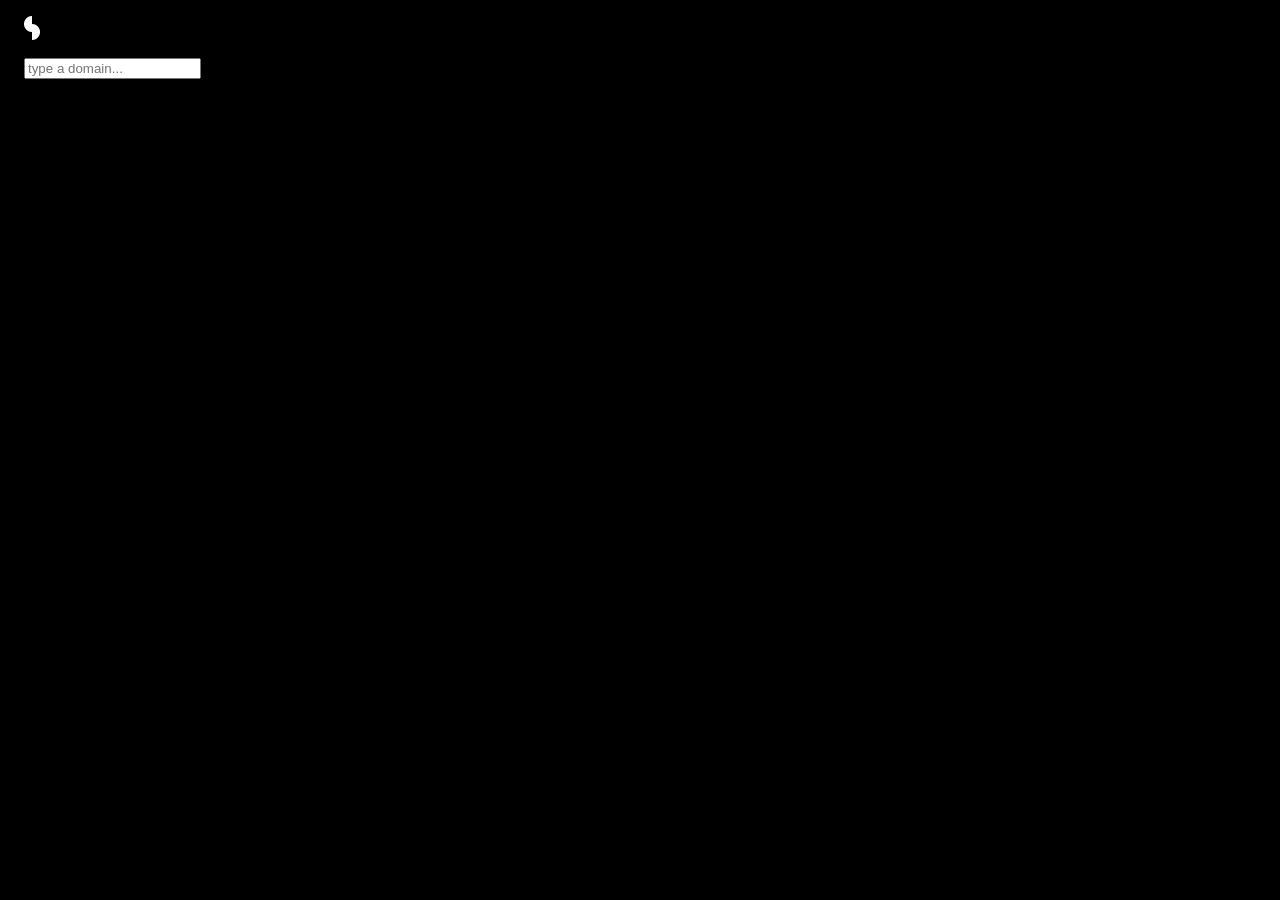
==== web/index.html @ c3cc0724 "menu" ====
<!doctype html>
<html lang="en-US">
  <head>
    <meta charset="utf-8" />
    <meta name="viewport" content="width=device-width" />
    <title>shorter</title>
    <meta name="description" content="a domain shortener tool" />
    <link rel="icon" href="favicon.ico" sizes="32x32" />
    <link rel="icon" href="favicon.svg" type="image/svg+xml" />
    <link href="style.css" rel="stylesheet" />
    <script src="htmx.min.js"></script>
  </head>
  <body>
    <div class="container">
      <header>
        <a href="/">
          <img src="logomark.svg" alt="shorter" />
        </a>
        <details>
          <summary><img src="menu.svg" alt="menu" /></summary>
          <nav>
            <a
              href="https://www.dynadot.com/domain/search?rscreg=shorter"
              class="link"
            >
              dynadot
            </a>
            <a href="https://github.com/niklasanesen/shorter" class="link">
              repo
            </a>
            <a href="mailto:contact@shorter.dev" class="link"> contact </a>
            <a href="#search" class="btn btn-primary">start now</a>
          </nav>
        </details>
      </header>
      <main>
        <input
          name="q"
          hx-get="http://127.0.0.1:8080/search"
          hx-trigger="input changed delay:200ms"
          hx-target="#search-results"
          placeholder="type a domain..."
        />
        <div id="search-results"></div>
      </main>
    </div>
  </body>
</html>
---- web/style.css ----
* {
  margin: 0;
  box-sizing: border-box;
}

body {
  background-color: black;
  color: white;
  font-family: "Manrope", system-ui, sans-serif;
}

.container {
  margin-inline: auto;
  padding-inline: 1.5rem;
  max-width: 80rem;
}

header {
  display: flex;
  align-items: center;
  justify-content: space-between;
  padding-block: 1.25rem;
  flex-wrap: wrap;
}

nav {
  display: flex;
  align-items: center;
  gap: 1.5rem;
  flex-direction: column;
}

@font-face {
  font-family: "Manrope";
  font-style: normal;
  font-weight: 200 800;
  font-display: swap;
  src: url("Manrope.woff2") format("woff2");
}

.link {
  color: white;
  text-decoration: none;
  font-size: 0.875rem;
}

.link:hover {
  color: #766589;
}

.btn {
  text-decoration: none;
  font-size: 0.875rem;
  height: 2rem;
  padding-inline: 1rem;
  border-radius: 9999px;
  display: inline-flex;
  align-items: center;
  flex-shrink: 0;
}

.btn-primary {
  background-color: white;
  color: black;
}

.btn-primary:hover {
  background-color: #766589;
}

details {
  display: contents;
}

details::details-content {
  width: 100%;
}

summary {
  display: block;
}

summary::-webkit-details-marker {
  display: none;
}

header img {
  display: block;
}

@media (width >= 40rem) {
  summary {
    display: none;
  }
  details::details-content,
  nav {
    display: contents;
  }
  header {
    gap: 1.5rem;
    padding-block: 1rem;
  }
  .btn-primary {
    margin-left: auto;
  }
}
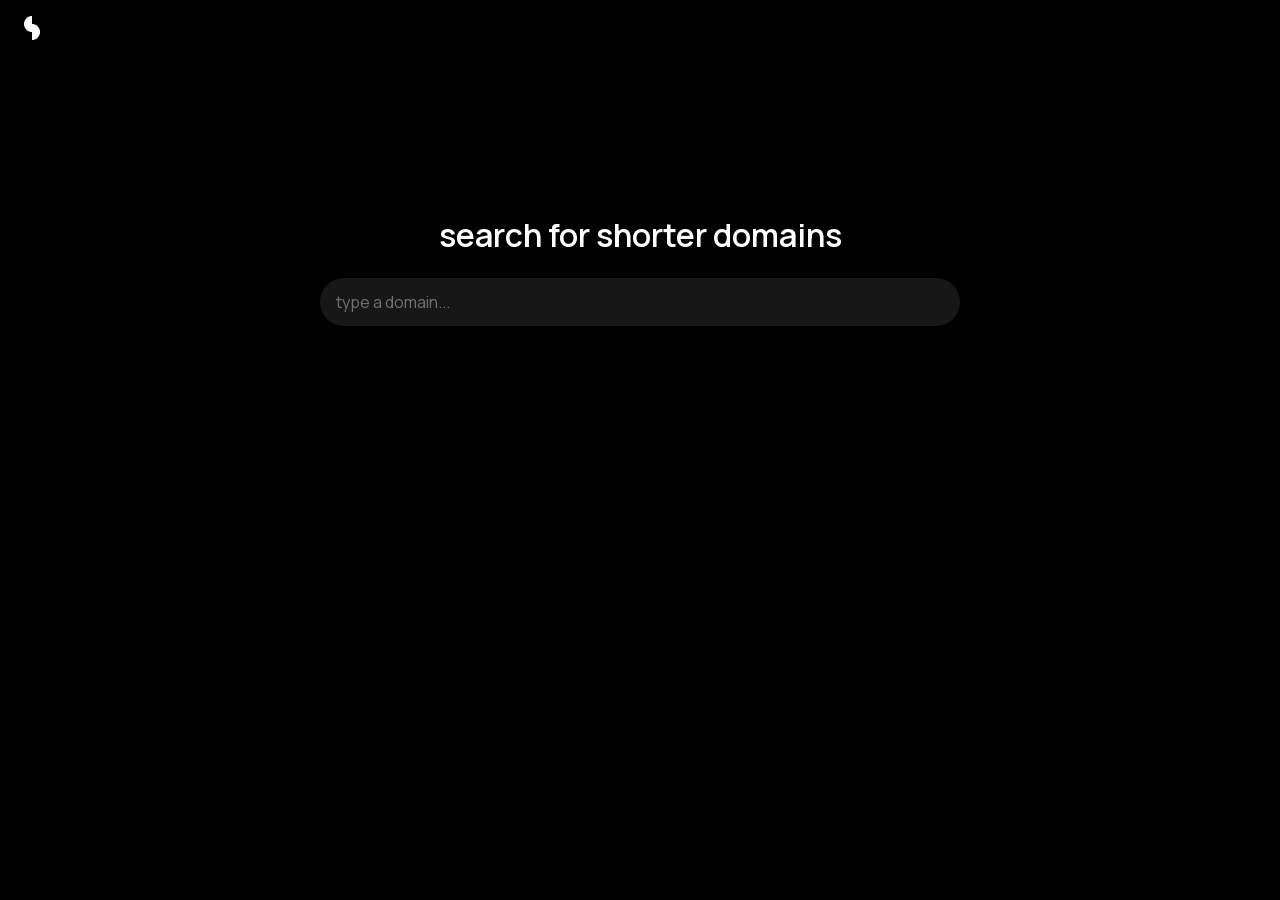
==== commit eb3baaf2: "search page" ====
--- a/web/index.html
+++ b/web/index.html
@@ -12,7 +12,7 @@
   </head>
   <body>
     <div class="container">
-      <header>
+      <header class="landing">
         <a href="/">
           <img src="logomark.svg" alt="shorter" />
         </a>
@@ -34,14 +34,21 @@
         </details>
       </header>
       <main>
-        <input
-          name="q"
-          hx-get="http://127.0.0.1:8080/search"
-          hx-trigger="input changed delay:200ms"
-          hx-target="#search-results"
-          placeholder="type a domain..."
-        />
-        <div id="search-results"></div>
+        <div class="hero">
+          <h1 class="landing">search for shorter domains</h1>
+          <input
+            id="search"
+            name="q"
+            hx-get="http://127.0.0.1:8080/search"
+            hx-trigger="input changed delay:200ms"
+            hx-target="#search-results"
+            placeholder="type a domain..."
+            oninput="if (location.hash !== '#search') location.hash = 'search';"
+            autofocus
+            autocomplete="off"
+          />
+          <div id="search-results" class="search"></div>
+        </div>
       </main>
     </div>
   </body>
--- a/web/style.css
+++ b/web/style.css
@@ -104,3 +104,108 @@
     margin-left: auto;
   }
 }
+
+body:has(#search:target) .landing {
+  display: none;
+}
+
+input {
+  height: 3rem;
+  width: 100%;
+  border-radius: 9999px;
+  background-color: #171717;
+  color: white;
+  font-size: inherit;
+  font-family: inherit;
+  padding-inline: 1rem;
+  border: none;
+  outline: none;
+  appearance: none;
+  max-width: 40rem;
+}
+
+input::placeholder {
+  color: #737373;
+  opacity: 1;
+}
+
+ul {
+  list-style: none;
+  padding: 0;
+  display: flex;
+  flex-direction: column;
+  gap: 1rem;
+}
+
+li {
+  display: flex;
+  align-items: center;
+  justify-content: space-between;
+  height: 5rem;
+  background-color: #0a0a0a;
+  border: 1px solid #171717;
+  border-radius: 1.5rem;
+  padding-inline: 1.5rem;
+}
+
+.btn-secondary:hover {
+  background-color: #171717;
+}
+
+.text-green {
+  color: #22c55e;
+}
+
+.text-red {
+  color: #ef4444;
+}
+
+.disclaimer {
+  color: #525252;
+  font-size: 0.875rem;
+  padding-block: 1.5rem;
+}
+
+.pending {
+  width: 5rem;
+  height: 2rem;
+  border-radius: 9999px;
+  background-color: #171717;
+  animation: pulse 2s cubic-bezier(0.4, 0, 0.6, 1) infinite;
+  flex-shrink: 0;
+}
+
+@keyframes pulse {
+  50% {
+    opacity: 0.5;
+  }
+}
+
+li span {
+  overflow: hidden;
+  text-overflow: ellipsis;
+  white-space: nowrap;
+}
+
+body:not(:has(#search:target)) .search {
+  display: none;
+}
+
+body:not(:has(#search:target)) .hero {
+  display: flex;
+  flex-direction: column;
+  align-items: center;
+  gap: 1.5rem;
+  padding-block: 10rem;
+}
+
+h1 {
+  font-weight: 600;
+  text-align: center;
+  line-height: 1.2;
+}
+
+body:has(#search:target) input {
+  max-width: none;
+  margin-block: 1.5rem;
+}
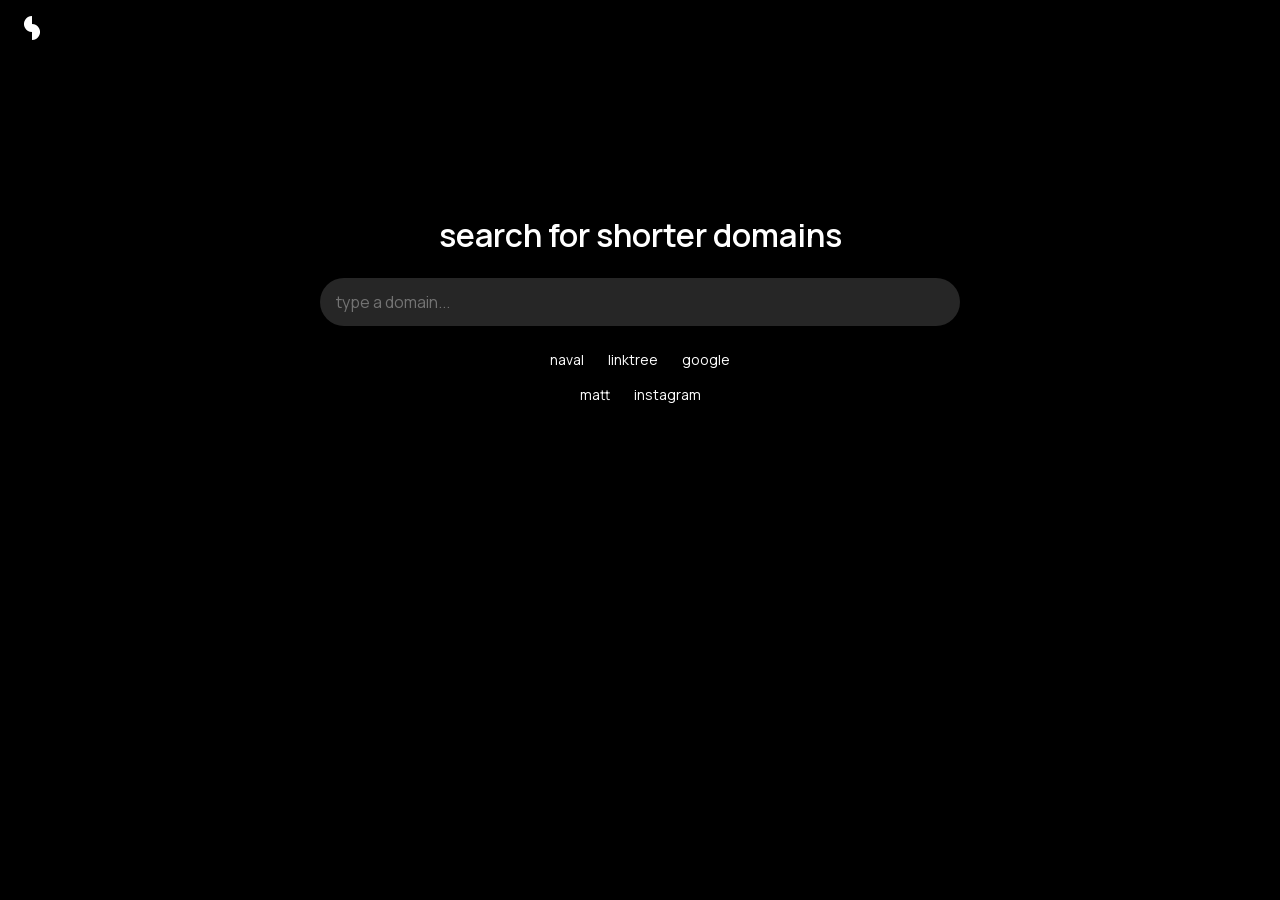
==== commit 5c37268b: "examples" ====
--- a/web/index.html
+++ b/web/index.html
@@ -29,7 +29,7 @@
               repo
             </a>
             <a href="mailto:contact@shorter.dev" class="link"> contact </a>
-            <a href="#search" class="btn btn-primary">start now</a>
+            <a href="#q" class="btn btn-primary">start now</a>
           </nav>
         </details>
       </header>
@@ -37,19 +37,35 @@
         <div class="hero">
           <h1 class="landing">search for shorter domains</h1>
           <input
-            id="search"
+            id="q"
             name="q"
             hx-get="http://127.0.0.1:8080/search"
             hx-trigger="input changed delay:200ms"
             hx-target="#search-results"
             placeholder="type a domain..."
-            oninput="if (location.hash !== '#search') location.hash = 'search';"
+            oninput="if (location.hash !== '#q') location.hash = 'q';"
             autofocus
             autocomplete="off"
           />
           <div id="search-results" class="search"></div>
+          <div class="landing examples">
+            <a href="#q" class="link" onclick="example('naval')">naval</a>
+            <a href="#q" class="link" onclick="example('linktree')">linktree</a>
+            <a href="#q" class="link" onclick="example('google')">google</a>
+            <a href="#q" class="link" onclick="example('matt')">matt</a>
+            <a href="#q" class="link" onclick="example('instagram')">
+              instagram
+            </a>
+          </div>
         </div>
       </main>
     </div>
+    <script>
+      function example(q) {
+        const input = document.getElementById("q");
+        input.value = q;
+        htmx.trigger(input, "input");
+      }
+    </script>
   </body>
 </html>
--- a/web/style.css
+++ b/web/style.css
@@ -26,7 +26,7 @@
 nav {
   display: flex;
   align-items: center;
-  gap: 1.5rem;
+  gap: 1rem 1.5rem;
   flex-direction: column;
 }
 
@@ -105,7 +105,7 @@
   }
 }
 
-body:has(#search:target) .landing {
+body:has(#q:target) .landing {
   display: none;
 }
 
@@ -113,7 +113,7 @@
   height: 3rem;
   width: 100%;
   border-radius: 9999px;
-  background-color: #171717;
+  background-color: #262626;
   color: white;
   font-size: inherit;
   font-family: inherit;
@@ -142,14 +142,14 @@
   align-items: center;
   justify-content: space-between;
   height: 5rem;
-  background-color: #0a0a0a;
-  border: 1px solid #171717;
+  background-color: #171717;
+  border: 1px solid #262626;
   border-radius: 1.5rem;
   padding-inline: 1.5rem;
 }
 
 .btn-secondary:hover {
-  background-color: #171717;
+  background-color: #262626;
 }
 
 .text-green {
@@ -170,7 +170,7 @@
   width: 5rem;
   height: 2rem;
   border-radius: 9999px;
-  background-color: #171717;
+  background-color: #262626;
   animation: pulse 2s cubic-bezier(0.4, 0, 0.6, 1) infinite;
   flex-shrink: 0;
 }
@@ -187,11 +187,11 @@
   white-space: nowrap;
 }
 
-body:not(:has(#search:target)) .search {
+body:not(:has(#q:target)) .search {
   display: none;
 }
 
-body:not(:has(#search:target)) .hero {
+body:not(:has(#q:target)) .hero {
   display: flex;
   flex-direction: column;
   align-items: center;
@@ -205,7 +205,15 @@
   line-height: 1.2;
 }
 
-body:has(#search:target) input {
+body:has(#q:target) input {
   max-width: none;
   margin-block: 1.5rem;
 }
+
+.examples {
+  display: flex;
+  flex-wrap: wrap;
+  justify-content: center;
+  gap: 1rem 1.5rem;
+  max-width: 14rem;
+}
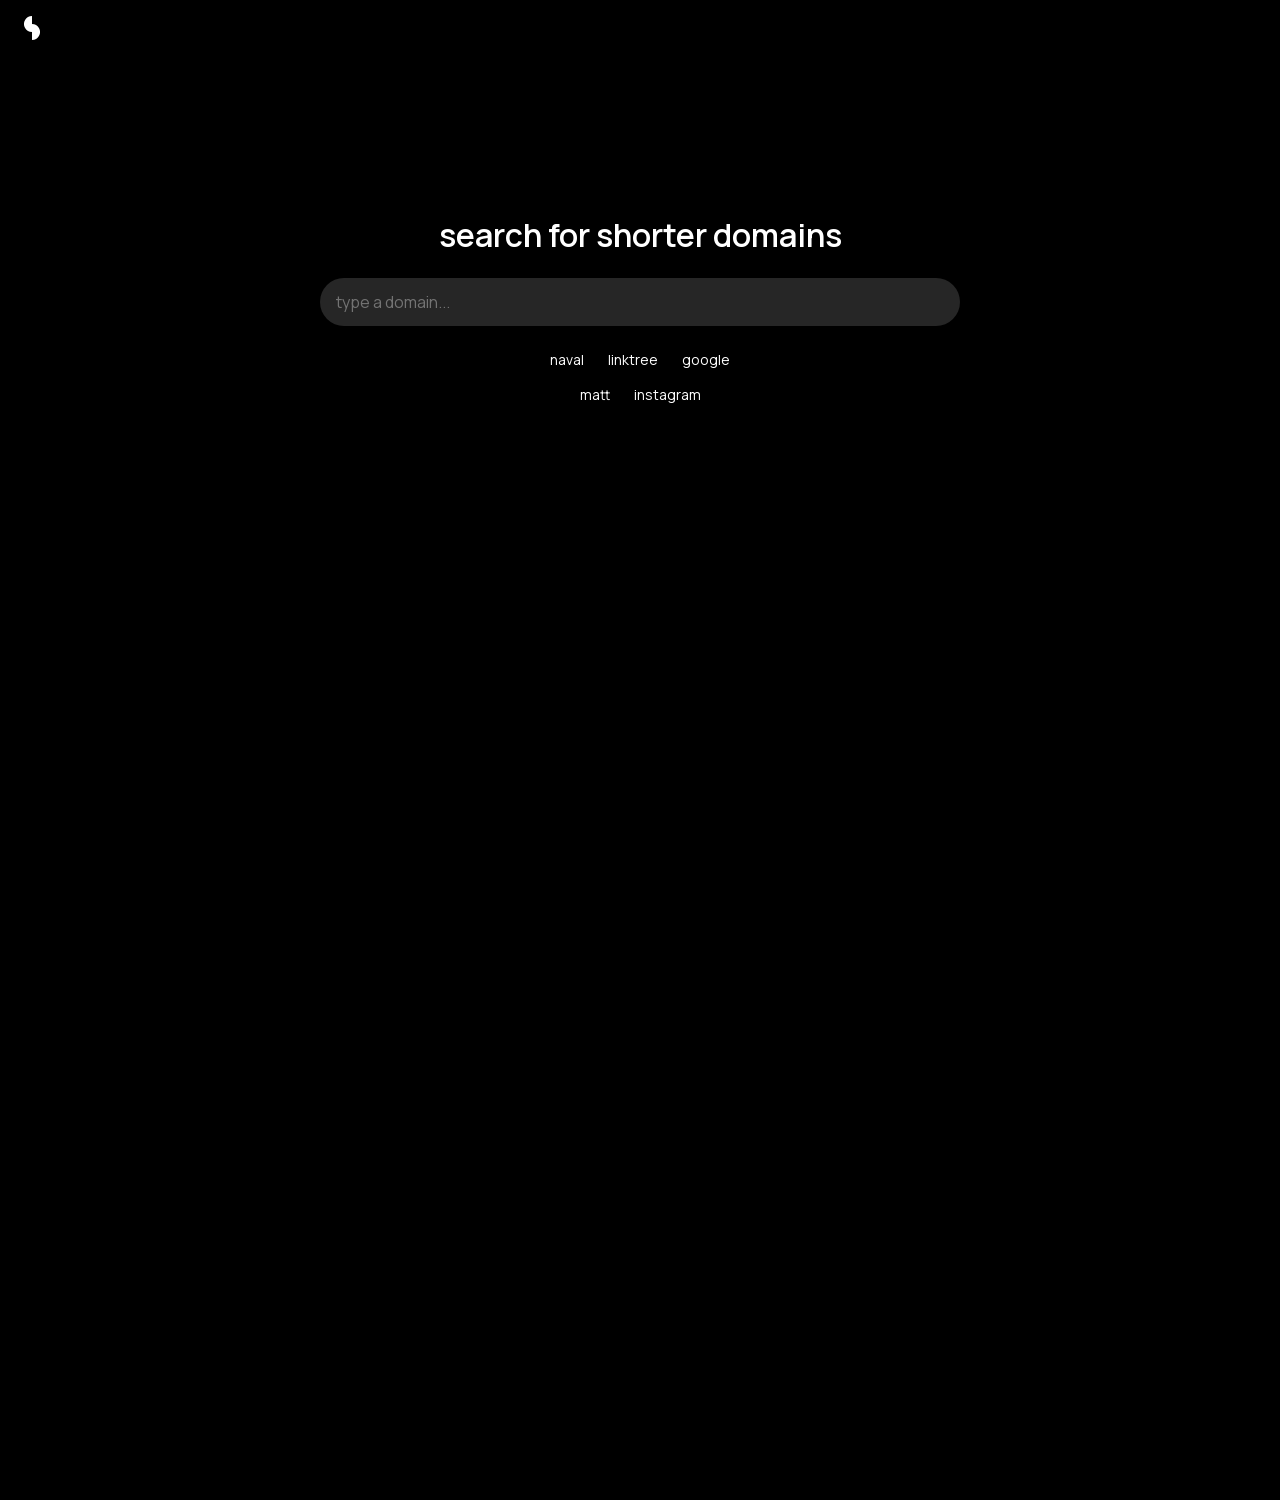
==== commit f9cf0aa4: "demo" ====
--- a/web/index.html
+++ b/web/index.html
@@ -58,6 +58,9 @@
             </a>
           </div>
         </div>
+        <video autoplay muted loop playsinline class="landing">
+          <source src="demo.mp4" />
+        </video>
       </main>
     </div>
     <script>
--- a/web/style.css
+++ b/web/style.css
@@ -142,7 +142,7 @@
   align-items: center;
   justify-content: space-between;
   height: 5rem;
-  background-color: #171717;
+  background-color: #0a0a0a;
   border: 1px solid #262626;
   border-radius: 1.5rem;
   padding-inline: 1.5rem;
@@ -217,3 +217,10 @@
   gap: 1rem 1.5rem;
   max-width: 14rem;
 }
+
+video {
+  width: 100%;
+  height: auto;
+  display: block;
+  padding-block: 10rem;
+}
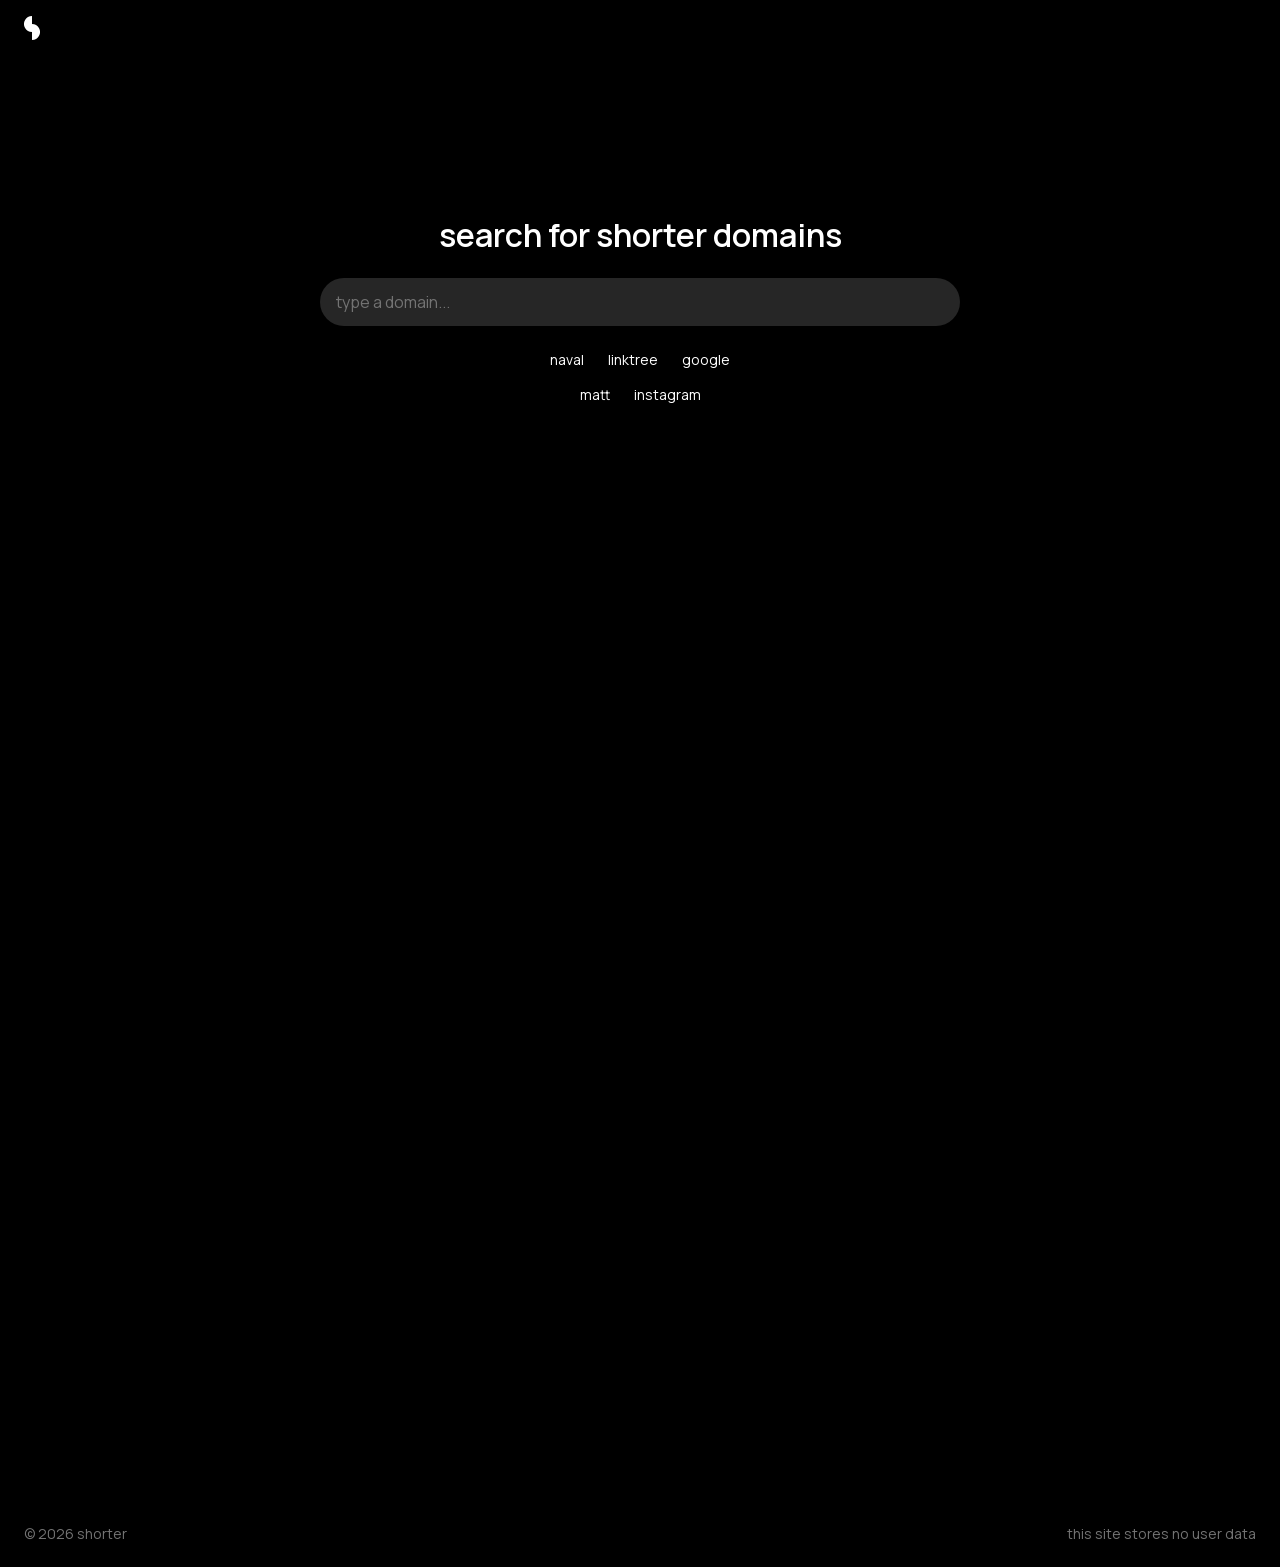
==== commit feea4fcf: "footer" ====
--- a/web/index.html
+++ b/web/index.html
@@ -62,6 +62,10 @@
           <source src="demo.mp4" />
         </video>
       </main>
+      <footer class="landing">
+        <p>© 2026 shorter</p>
+        <p>this site stores no user data</p>
+      </footer>
     </div>
     <script>
       function example(q) {
--- a/web/style.css
+++ b/web/style.css
@@ -224,3 +224,13 @@
   display: block;
   padding-block: 10rem;
 }
+
+footer {
+  font-size: 0.875rem;
+  color: #737373;
+  display: flex;
+  justify-content: space-between;
+  padding-block: 1.5rem;
+  flex-wrap: wrap;
+  gap: 1rem;
+}
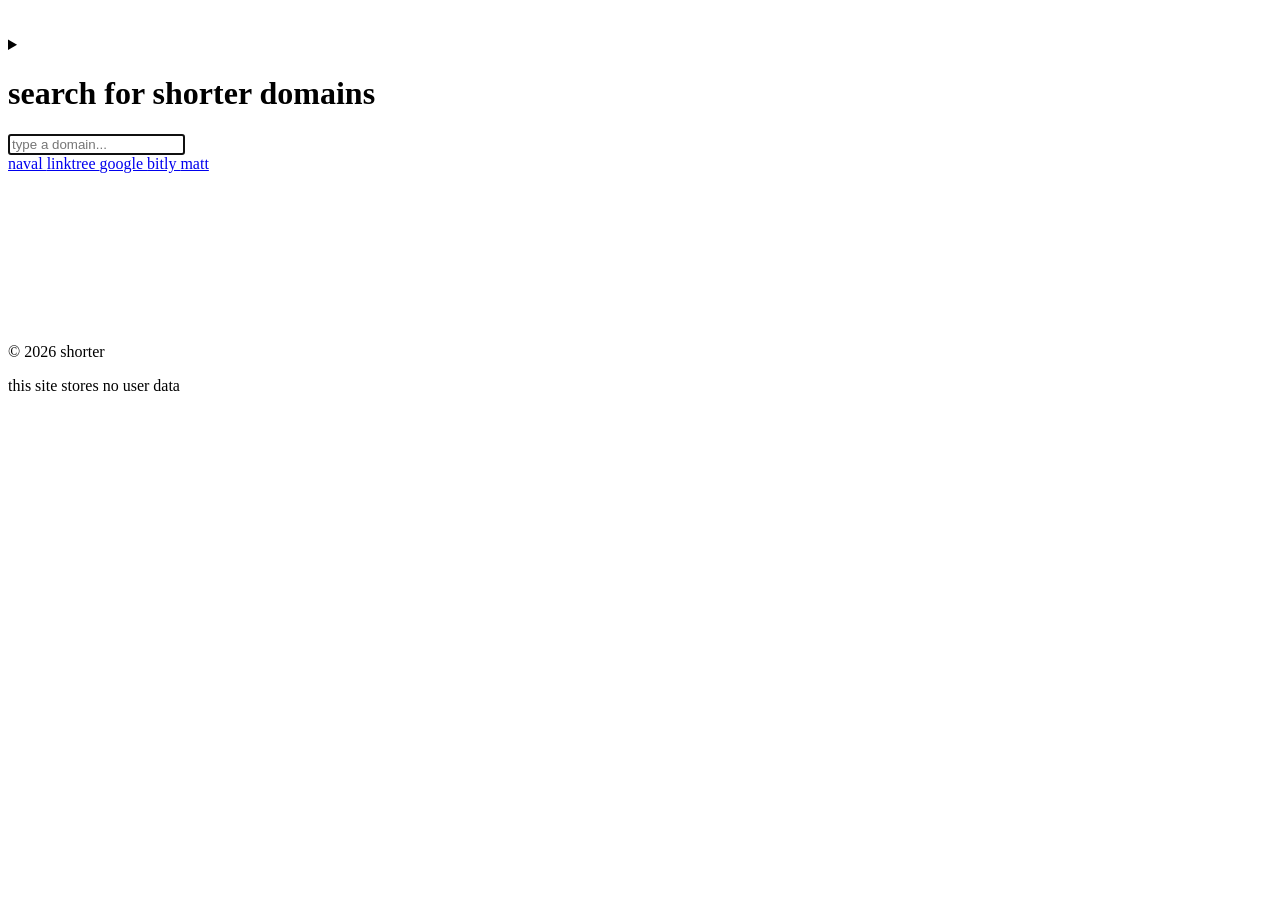
==== commit 4a006c5b: "rewrite" ====
--- a/web/index.html
+++ b/web/index.html
@@ -5,74 +5,120 @@
     <meta name="viewport" content="width=device-width" />
     <title>shorter</title>
     <meta name="description" content="a domain shortener tool" />
+    <meta
+      http-equiv="Content-Security-Policy"
+      content="connect-src 'self' http://127.0.0.1:8080 https://5mmnbausmvkvlgyylpztxdkbsu0wnyyf.lambda-url.eu-west-1.on.aws"
+    />
     <link rel="icon" href="favicon.ico" sizes="32x32" />
     <link rel="icon" href="favicon.svg" type="image/svg+xml" />
-    <link href="style.css" rel="stylesheet" />
-    <script src="htmx.min.js"></script>
+    <link href="styles/output.css" rel="stylesheet" />
+    <script src="scripts/htmx.min.js" defer></script>
+    <script src="scripts/main.js" defer></script>
   </head>
   <body>
-    <div class="container">
-      <header class="landing">
-        <a href="/">
-          <img src="logomark.svg" alt="shorter" />
-        </a>
-        <details>
-          <summary><img src="menu.svg" alt="menu" /></summary>
-          <nav>
+    <div class="container mx-auto px-6 xl:max-w-7xl">
+      <header
+        class="flex items-center justify-between py-5 flex-wrap md:gap-8 q:hidden"
+      >
+        <a href="index.html"><img src="assets/logomark.svg" alt="shorter" /></a>
+        <details
+          class="contents details-content:w-full md:details-content:contents"
+        >
+          <summary class="block [&::-webkit-details-marker]:hidden md:hidden">
+            <img src="assets/menu.svg" alt="menu" />
+          </summary>
+          <nav class="flex flex-col items-center gap-3 md:contents text-sm">
             <a
               href="https://www.dynadot.com/domain/search?rscreg=shorter"
-              class="link"
+              class="hover:text-shorter"
             >
               dynadot
             </a>
-            <a href="https://github.com/niklasanesen/shorter" class="link">
+            <a
+              href="https://github.com/niklasanesen/shorter"
+              class="hover:text-shorter"
+            >
               repo
             </a>
-            <a href="mailto:contact@shorter.dev" class="link"> contact </a>
-            <a href="#q" class="btn btn-primary">start now</a>
+            <a href="mailto:contact@shorter.dev" class="hover:text-shorter">
+              contact
+            </a>
+            <a href="#q" class="md:ml-auto btn btn-primary duration-200">
+              start now
+            </a>
           </nav>
         </details>
       </header>
       <main>
-        <div class="hero">
-          <h1 class="landing">search for shorter domains</h1>
-          <input
-            id="q"
-            name="q"
-            hx-get="http://127.0.0.1:8080/search"
-            hx-trigger="input changed delay:200ms"
-            hx-target="#search-results"
-            placeholder="type a domain..."
-            oninput="if (location.hash !== '#q') location.hash = 'q';"
-            autofocus
-            autocomplete="off"
-          />
-          <div id="search-results" class="search"></div>
-          <div class="landing examples">
-            <a href="#q" class="link" onclick="example('naval')">naval</a>
-            <a href="#q" class="link" onclick="example('linktree')">linktree</a>
-            <a href="#q" class="link" onclick="example('google')">google</a>
-            <a href="#q" class="link" onclick="example('matt')">matt</a>
-            <a href="#q" class="link" onclick="example('instagram')">
-              instagram
-            </a>
+        <div class="py-40 q:py-6">
+          <div
+            class="flex flex-col items-center gap-6 px-2 q:px-0 q:items-stretch"
+          >
+            <h1
+              class="font-manrope font-semibold text-center text-4xl text-balance q:hidden"
+            >
+              search for shorter domains
+            </h1>
+            <input
+              id="q"
+              name="q"
+              hx-get="/search"
+              hx-trigger="input changed delay:200ms"
+              hx-target="#search-results"
+              placeholder="type a domain..."
+              oninput="if (location.hash !== '#q') location.hash = 'q';"
+              autofocus
+              autocomplete="off"
+              class="input max-w-2xl q:max-w-none"
+            />
+            <div
+              class="flex gap-x-6 flex-wrap max-w-52 gap-y-3 justify-center text-sm q:hidden"
+            >
+              <a
+                href="#q"
+                class="hover:text-shorter"
+                onclick="example('naval')"
+              >
+                naval
+              </a>
+              <a
+                href="#q"
+                class="hover:text-shorter"
+                onclick="example('linktree')"
+              >
+                linktree
+              </a>
+              <a
+                href="#q"
+                class="hover:text-shorter"
+                onclick="example('google')"
+              >
+                google
+              </a>
+              <a
+                href="#q"
+                class="hover:text-shorter"
+                onclick="example('bitly')"
+              >
+                bitly
+              </a>
+              <a href="#q" class="hover:text-shorter" onclick="example('matt')">
+                matt
+              </a>
+            </div>
+            <div id="search-results" class="hidden q:block"></div>
           </div>
         </div>
-        <video autoplay muted loop playsinline class="landing">
-          <source src="demo.mp4" />
+        <video autoplay muted loop playsinline class="py-20 q:hidden">
+          <source src="assets/demo.mp4" />
         </video>
       </main>
-      <footer class="landing">
+      <footer
+        class="flex justify-between py-6 text-sm text-neutral-500 flex-wrap q:hidden gap-3"
+      >
         <p>© 2026 shorter</p>
         <p>this site stores no user data</p>
       </footer>
     </div>
-    <script>
-      function example(q) {
-        const input = document.getElementById("q");
-        input.value = q;
-        htmx.trigger(input, "input");
-      }
-    </script>
   </body>
 </html>
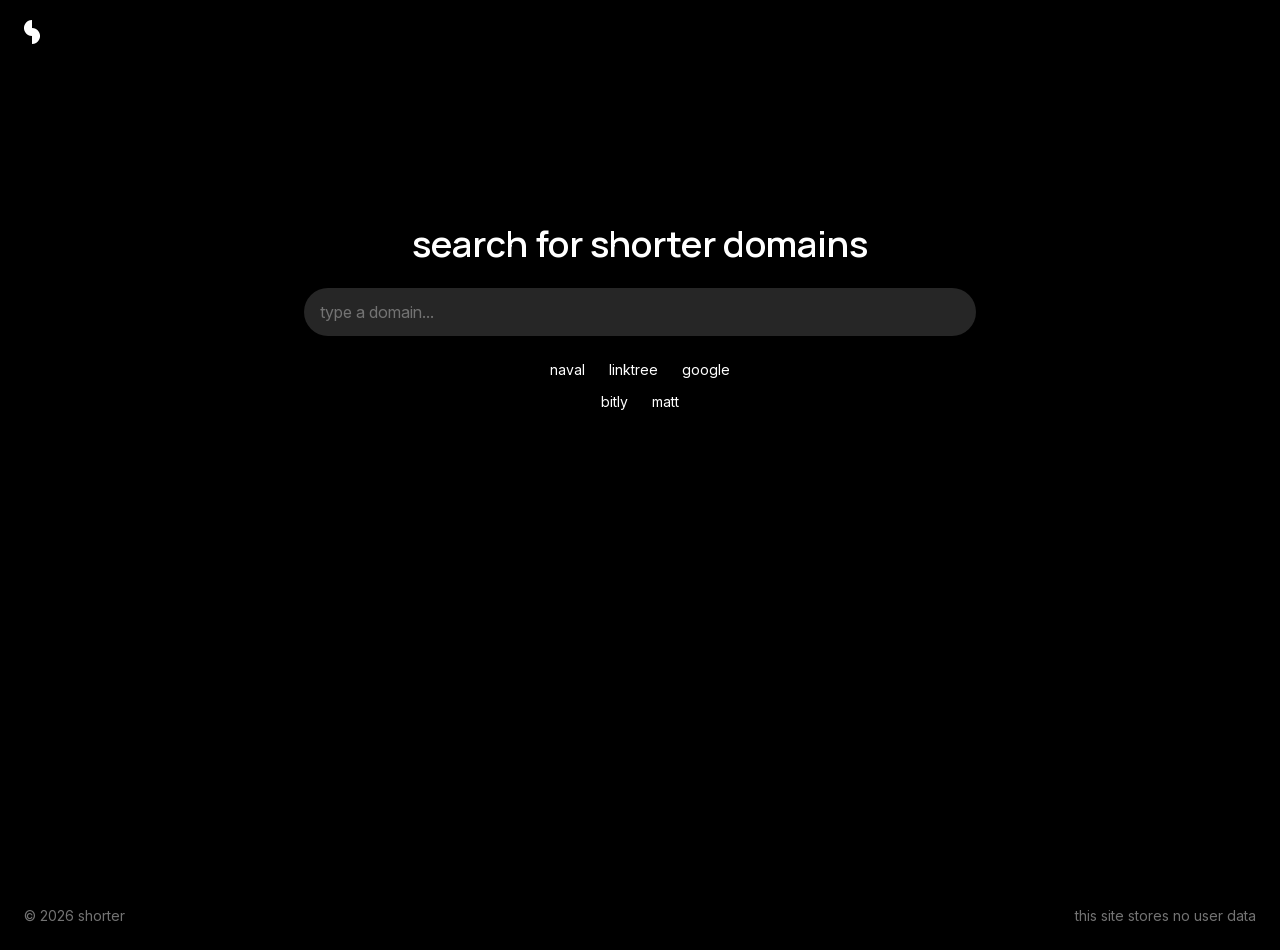
==== commit a0a0ccec: "cleanup" ====
--- a/web/index.html
+++ b/web/index.html
@@ -5,15 +5,16 @@
     <meta name="viewport" content="width=device-width" />
     <title>shorter</title>
     <meta name="description" content="a domain shortener tool" />
+    <meta name="htmx-config" content='{"mode":"cors"}' />
     <meta
       http-equiv="Content-Security-Policy"
-      content="connect-src 'self' http://127.0.0.1:8080 https://5mmnbausmvkvlgyylpztxdkbsu0wnyyf.lambda-url.eu-west-1.on.aws"
+      content="connect-src 'self' http://127.0.0.1:8080 https://api.shorter.dev"
     />
     <link rel="icon" href="favicon.ico" sizes="32x32" />
     <link rel="icon" href="favicon.svg" type="image/svg+xml" />
     <link href="styles/output.css" rel="stylesheet" />
+    <script src="scripts/main.js" defer></script>
     <script src="scripts/htmx.min.js" defer></script>
-    <script src="scripts/main.js" defer></script>
   </head>
   <body>
     <div class="container mx-auto px-6 xl:max-w-7xl">
--- a/web/styles/output.css
+++ b/web/styles/output.css
@@ -0,0 +1,2 @@
+/*! tailwindcss v4.3.3 | MIT License | https://tailwindcss.com */
+@layer properties{@supports (((-webkit-hyphens:none)) and (not (margin-trim:inline))) or ((-moz-orient:inline) and (not (color:rgb(from red r g b)))){*,:before,:after,::backdrop{--tw-rotate-x:initial;--tw-rotate-y:initial;--tw-rotate-z:initial;--tw-skew-x:initial;--tw-skew-y:initial;--tw-border-style:solid;--tw-font-weight:initial;--tw-duration:initial}}}@layer theme{:root,:host{--font-sans:-apple-system, BlinkMacSystemFont, "Segoe UI", Roboto, "Helvetica Neue", "Noto Sans", Arial, sans-serif, "Apple Color Emoji", "Segoe UI Emoji", "Segoe UI Symbol", "Noto Color Emoji";--font-mono:ui-monospace, SFMono-Regular, Menlo, Monaco, Consolas, "Liberation Mono", "Courier New", monospace;--color-red-500:oklch(63.7% .237 25.331);--color-green-500:oklch(72.3% .219 149.579);--color-neutral-500:oklch(55.6% 0 none);--color-neutral-600:oklch(43.9% 0 none);--color-neutral-800:oklch(26.9% 0 none);--color-neutral-900:oklch(20.5% 0 none);--color-neutral-950:oklch(14.5% 0 none);--color-black:#000;--color-white:#fff;--spacing:.25rem;--container-2xl:42rem;--container-7xl:80rem;--text-sm:.875rem;--text-sm--line-height:calc(1.25 / .875);--text-xl:1.25rem;--text-xl--line-height:calc(1.75 / 1.25);--text-4xl:2.25rem;--text-4xl--line-height:calc(2.5 / 2.25);--font-weight-semibold:600;--radius-3xl:1.5rem;--animate-pulse:pulse 2s cubic-bezier(.4, 0, .6, 1) infinite;--default-transition-duration:.15s;--default-transition-timing-function:cubic-bezier(.4, 0, .2, 1);--default-font-family:var(--font-sans);--default-mono-font-family:var(--font-mono);--font-inter:"Inter", sans-serif;--font-manrope:"Manrope", sans-serif;--color-shorter:#766589}}@layer base{*,:after,:before,::backdrop{box-sizing:border-box;border:0 solid;margin:0;padding:0}::file-selector-button{box-sizing:border-box;border:0 solid;margin:0;padding:0}html,:host{-webkit-text-size-adjust:100%;tab-size:4;line-height:1.5;font-family:var(--default-font-family,-apple-system, BlinkMacSystemFont, "Segoe UI", Roboto, "Helvetica Neue", "Noto Sans", Arial, sans-serif, "Apple Color Emoji", "Segoe UI Emoji", "Segoe UI Symbol", "Noto Color Emoji");font-feature-settings:var(--default-font-feature-settings,normal);font-variation-settings:var(--default-font-variation-settings,normal);-webkit-tap-highlight-color:transparent}hr{height:0;color:inherit;border-top-width:1px}abbr:where([title]){-webkit-text-decoration:underline dotted;text-decoration:underline dotted}h1,h2,h3,h4,h5,h6{font-size:inherit;font-weight:inherit}a{color:inherit;-webkit-text-decoration:inherit;-webkit-text-decoration:inherit;-webkit-text-decoration:inherit;text-decoration:inherit}b,strong{font-weight:bolder}code,kbd,samp,pre{font-family:var(--default-mono-font-family,ui-monospace, SFMono-Regular, Menlo, Monaco, Consolas, "Liberation Mono", "Courier New", monospace);font-feature-settings:var(--default-mono-font-feature-settings,normal);font-variation-settings:var(--default-mono-font-variation-settings,normal);font-size:1em}small{font-size:80%}sub,sup{vertical-align:baseline;font-size:75%;line-height:0;position:relative}sub{bottom:-.25em}sup{top:-.5em}table{text-indent:0;border-color:inherit;border-collapse:collapse}:-moz-focusring:where(:not(iframe)){outline:auto}progress{vertical-align:baseline}summary{display:list-item}ol,ul,menu{list-style:none}img,svg,video,canvas,audio,iframe,embed,object{vertical-align:middle;display:block}img,video{max-width:100%;height:auto}button,input,select,optgroup,textarea{font:inherit;font-feature-settings:inherit;font-variation-settings:inherit;letter-spacing:inherit;color:inherit;opacity:1;background-color:#0000;border-radius:0}::file-selector-button{font:inherit;font-feature-settings:inherit;font-variation-settings:inherit;letter-spacing:inherit;color:inherit;opacity:1;background-color:#0000;border-radius:0}:where(select:is([multiple],[size])) optgroup{font-weight:bolder}:where(select:is([multiple],[size])) optgroup option{padding-inline-start:20px}::file-selector-button{margin-inline-end:4px}::placeholder{opacity:1}@supports (not ((-webkit-appearance:-apple-pay-button))) or (contain-intrinsic-size:1px){::placeholder{color:currentColor}@supports (color:color-mix(in lab, red, red)){::placeholder{color:color-mix(in oklab, currentcolor 50%, transparent)}}}textarea{resize:vertical}::-webkit-search-decoration{-webkit-appearance:none}::-webkit-date-and-time-value{min-height:1lh;text-align:inherit}::-webkit-datetime-edit{display:inline-flex}::-webkit-datetime-edit-fields-wrapper{padding:0}::-webkit-datetime-edit{padding-block:0}::-webkit-datetime-edit-year-field{padding-block:0}::-webkit-datetime-edit-month-field{padding-block:0}::-webkit-datetime-edit-day-field{padding-block:0}::-webkit-datetime-edit-hour-field{padding-block:0}::-webkit-datetime-edit-minute-field{padding-block:0}::-webkit-datetime-edit-second-field{padding-block:0}::-webkit-datetime-edit-millisecond-field{padding-block:0}::-webkit-datetime-edit-meridiem-field{padding-block:0}::-webkit-calendar-picker-indicator{line-height:1}:-moz-ui-invalid{box-shadow:none}button,input:where([type=button],[type=reset],[type=submit]){appearance:button}::file-selector-button{appearance:button}::-webkit-inner-spin-button{height:auto}::-webkit-outer-spin-button{height:auto}[hidden]:where(:not([hidden=until-found])){display:none!important}body{background-color:var(--color-black);font-family:var(--font-inter);color:var(--color-white)}*{border-color:var(--color-neutral-800)}}@layer components{.btn{height:calc(var(--spacing) * 8);padding-inline:calc(var(--spacing) * 4);font-size:var(--text-sm);line-height:var(--tw-leading,var(--text-sm--line-height));white-space:nowrap;transition-property:color,background-color,border-color,outline-color,text-decoration-color,fill,stroke,--tw-gradient-from,--tw-gradient-via,--tw-gradient-to;transition-timing-function:var(--tw-ease,var(--default-transition-timing-function));transition-duration:var(--tw-duration,var(--default-transition-duration));border-radius:3.40282e38px;flex-shrink:0;justify-content:center;align-items:center;display:inline-flex}.btn-primary{background-color:var(--color-white);color:var(--color-black)}@media (hover:hover){.btn-primary:hover{background-color:var(--color-shorter)}}.input{height:calc(var(--spacing) * 12);background-color:var(--color-neutral-800);width:100%;padding-inline:calc(var(--spacing) * 4);--tw-outline-style:none;border-radius:3.40282e38px;outline-style:none}.input::placeholder{color:var(--color-neutral-500)}}@layer utilities{.static{position:static}.container{width:100%}@media (min-width:40rem){.container{max-width:40rem}}@media (min-width:48rem){.container{max-width:48rem}}@media (min-width:64rem){.container{max-width:64rem}}@media (min-width:80rem){.container{max-width:80rem}}@media (min-width:96rem){.container{max-width:96rem}}.mx-auto{margin-inline:auto}.block{display:block}.contents{display:contents}.flex{display:flex}.hidden{display:none}.h-8{height:calc(var(--spacing) * 8)}.h-20{height:calc(var(--spacing) * 20)}.min-h-screen{min-height:100vh}.w-20{width:calc(var(--spacing) * 20)}.max-w-2xl{max-width:var(--container-2xl)}.max-w-52{max-width:calc(var(--spacing) * 52)}.shrink-0{flex-shrink:0}.transform{transform:var(--tw-rotate-x,) var(--tw-rotate-y,) var(--tw-rotate-z,) var(--tw-skew-x,) var(--tw-skew-y,)}.animate-pulse{animation:var(--animate-pulse)}.flex-col{flex-direction:column}.flex-wrap{flex-wrap:wrap}.items-center{align-items:center}.justify-between{justify-content:space-between}.justify-center{justify-content:center}.gap-3{gap:calc(var(--spacing) * 3)}.gap-6{gap:calc(var(--spacing) * 6)}.gap-x-6{column-gap:calc(var(--spacing) * 6)}.gap-y-3{row-gap:calc(var(--spacing) * 3)}.truncate{text-overflow:ellipsis;white-space:nowrap;overflow:hidden}.rounded-3xl{border-radius:var(--radius-3xl)}.rounded-full{border-radius:3.40282e38px}.border{border-style:var(--tw-border-style);border-width:1px}.bg-neutral-900{background-color:var(--color-neutral-900)}.bg-neutral-950{background-color:var(--color-neutral-950)}.px-2{padding-inline:calc(var(--spacing) * 2)}.px-6{padding-inline:calc(var(--spacing) * 6)}.py-5{padding-block:calc(var(--spacing) * 5)}.py-6{padding-block:calc(var(--spacing) * 6)}.py-20{padding-block:calc(var(--spacing) * 20)}.py-40{padding-block:calc(var(--spacing) * 40)}.pt-3{padding-top:calc(var(--spacing) * 3)}.text-center{text-align:center}.font-manrope{font-family:var(--font-manrope)}.text-4xl{font-size:var(--text-4xl);line-height:var(--tw-leading,var(--text-4xl--line-height))}.text-sm{font-size:var(--text-sm);line-height:var(--tw-leading,var(--text-sm--line-height))}.text-xl{font-size:var(--text-xl);line-height:var(--tw-leading,var(--text-xl--line-height))}.font-semibold{--tw-font-weight:var(--font-weight-semibold);font-weight:var(--font-weight-semibold)}.text-balance{text-wrap:balance}.text-green-500{color:var(--color-green-500)}.text-neutral-500{color:var(--color-neutral-500)}.text-neutral-600{color:var(--color-neutral-600)}.text-red-500{color:var(--color-red-500)}.transition{transition-property:color,background-color,border-color,outline-color,text-decoration-color,fill,stroke,--tw-gradient-from,--tw-gradient-via,--tw-gradient-to,opacity,box-shadow,transform,translate,scale,rotate,filter,-webkit-backdrop-filter,backdrop-filter,display,content-visibility,overlay,pointer-events;transition-timing-function:var(--tw-ease,var(--default-transition-timing-function));transition-duration:var(--tw-duration,var(--default-transition-duration))}.duration-200{--tw-duration:.2s;transition-duration:.2s}.details-content\:w-full::details-content{width:100%}@media (hover:hover){.hover\:bg-neutral-900:hover{background-color:var(--color-neutral-900)}.hover\:text-shorter:hover{color:var(--color-shorter)}}@media (min-width:48rem){.md\:ml-auto{margin-left:auto}.md\:contents{display:contents}.md\:hidden{display:none}.md\:gap-8{gap:calc(var(--spacing) * 8)}.md\:details-content\:contents::details-content{display:contents}}@media (min-width:80rem){.xl\:max-w-7xl{max-width:var(--container-7xl)}}.q\:block:where(body:has(#q:target) *){display:block}.q\:hidden:where(body:has(#q:target) *){display:none}.q\:max-w-none:where(body:has(#q:target) *){max-width:none}.q\:items-stretch:where(body:has(#q:target) *){align-items:stretch}.q\:px-0:where(body:has(#q:target) *){padding-inline:0}.q\:py-6:where(body:has(#q:target) *){padding-block:calc(var(--spacing) * 6)}.\[\&\:\:-webkit-details-marker\]\:hidden::-webkit-details-marker{display:none}}@font-face{font-family:Inter;font-style:normal;font-weight:100 900;font-display:swap;src:url(../fonts/Inter.woff2)format("woff2")}@font-face{font-family:Manrope;font-style:normal;font-weight:200 800;font-display:swap;src:url(../fonts/Manrope.woff2)format("woff2")}@property --tw-rotate-x{syntax:"*";inherits:false}@property --tw-rotate-y{syntax:"*";inherits:false}@property --tw-rotate-z{syntax:"*";inherits:false}@property --tw-skew-x{syntax:"*";inherits:false}@property --tw-skew-y{syntax:"*";inherits:false}@property --tw-border-style{syntax:"*";inherits:false;initial-value:solid}@property --tw-font-weight{syntax:"*";inherits:false}@property --tw-duration{syntax:"*";inherits:false}@keyframes pulse{50%{opacity:.5}}
